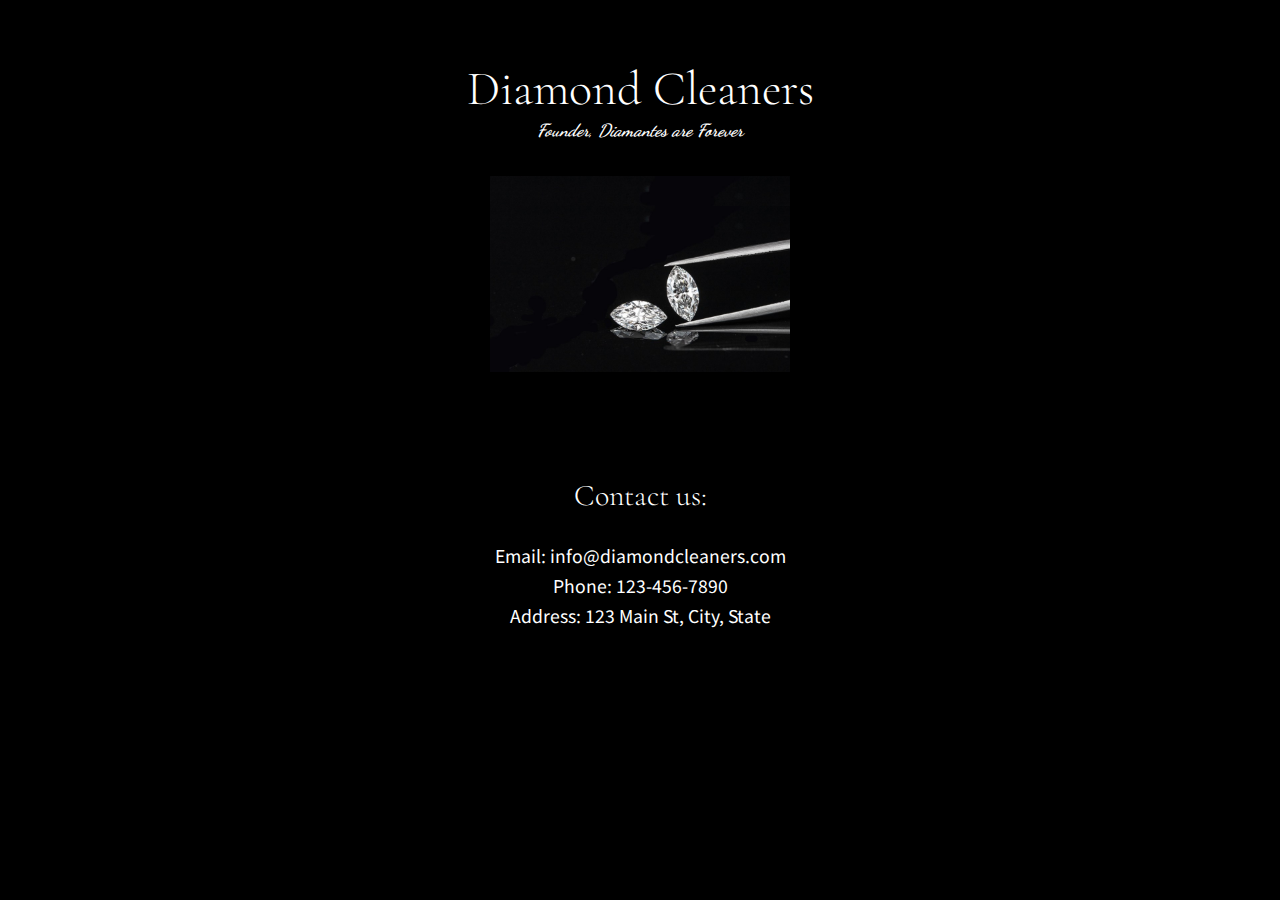
==== index.html @ c5f8c4de "Add files via upload" ====
<!DOCTYPE html>
<html>
<head>
    <meta name="viewport" content="width=device-width, initial-scale=1.0">
    <link rel="stylesheet" type="text/css" href="style.css">
    <link rel="preconnect" href="https://fonts.googleapis.com">
<link rel="preconnect" href="https://fonts.gstatic.com" crossorigin>
<link href="https://fonts.googleapis.com/css2?family=Corinthia&family=Cormorant+Garamond&family=Dancing+Script&family=Handlee&family=Noto+Sans+JP:wght@300&display=swap" rel="stylesheet">
</head>
<body>
    <header>
        <h1>Diamond Cleaners</h1>
        <h2>Founder, Diamantes are Forever</h2>
    </header>

    <div class="image-div">

        <img id="tm" src="images/dimond.jpeg">


    </div>

    <div class="contact-info">
        <div class="head">
            <h3>Contact us:</h3>
        </div>
        <p>Email: <span id="email"></span></p>
        <p>Phone: <span id="phone"></span></p>
        <p>Address: <span id="address"></span></p>
    

    <script>
        // Fill in the contact information below
        document.getElementById("email").textContent = "info@diamondcleaners.com";
        document.getElementById("phone").textContent = "123-456-7890";
        document.getElementById("address").textContent = "123 Main St, City, State";
    </script></div>
</body>
</html>
---- style.css ----
body {
    font-family: Arial, sans-serif;
    background-color: #000;
    color: #fff;
}

header {
    text-align: center;
    padding: 20px;
    background-color: rgb(0, 0, 0);
}

h1 {
    font-size: 28px;
    margin-bottom: 10px;
    font-family: 'Cormorant Garamond', serif;
    font-weight: lighter;
    font-size: 3em;
    padding: 0;
    margin-bottom: 2px;
}

h2 {
    font-size: 16px;
    font-style: italic;
    margin-top: 0;
    font-family: 'Dancing Script', cursive;
    font-size: 1.1em;
}

.image-div {
    text-align: center;
    margin-top: 20px;
    height: 170px;
    align-self: center;
    align-content: center;
    margin: 0 auto;
    padding-top: 30px;
    width: 300px;
    margin-bottom: 20px;
    background-image: url(images/dimond.jpeg);
    background-repeat: no-repeat;
    background-size: 100%;
    position: relative;
    display: flex;
    flex-direction: column;      
}

.contact-info {
    padding: 20px;
    padding-top: 55px;
    background-color: rgb(0, 0, 0);
    font-family: 'Noto Sans JP', sans-serif;
    line-height: 30px;
    position: relative;
        margin: 0 auto;
    align-self: center;
    text-align: center;
    font-size: 1.1em;
}

.contact-info p {
    margin: 0;
}
.contact-info h3 {
font-weight: 100;
font-family: 'Cormorant Garamond', serif;

font-size: 1.7em;
}
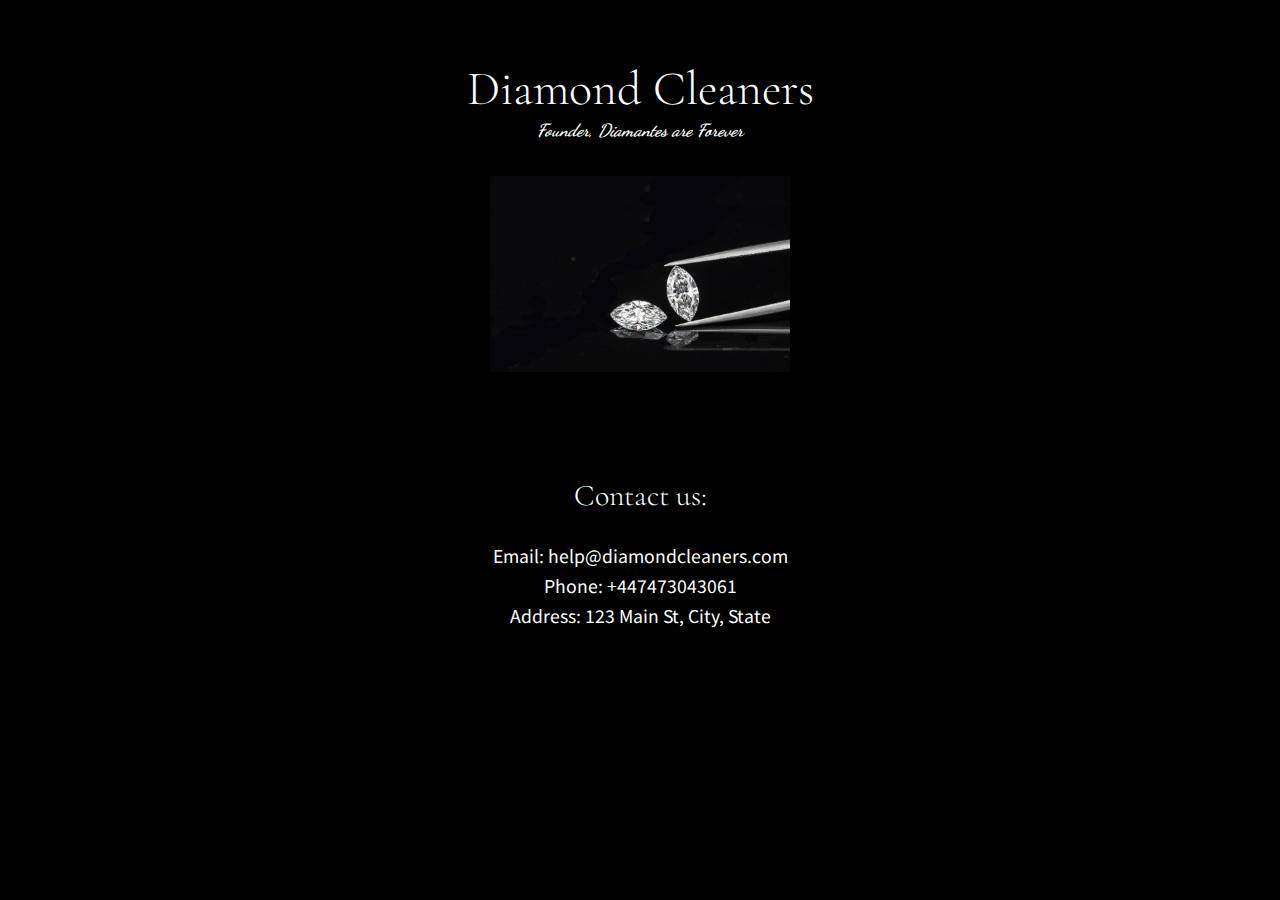
==== commit e845e6c8: "Update index.html" ====
--- a/index.html
+++ b/index.html
@@ -31,8 +31,8 @@
 
     <script>
         // Fill in the contact information below
-        document.getElementById("email").textContent = "info@diamondcleaners.com";
-        document.getElementById("phone").textContent = "123-456-7890";
+        document.getElementById("email").textContent = "help@diamondcleaners.com";
+        document.getElementById("phone").textContent = "+447473043061";
         document.getElementById("address").textContent = "123 Main St, City, State";
     </script></div>
 </body>
